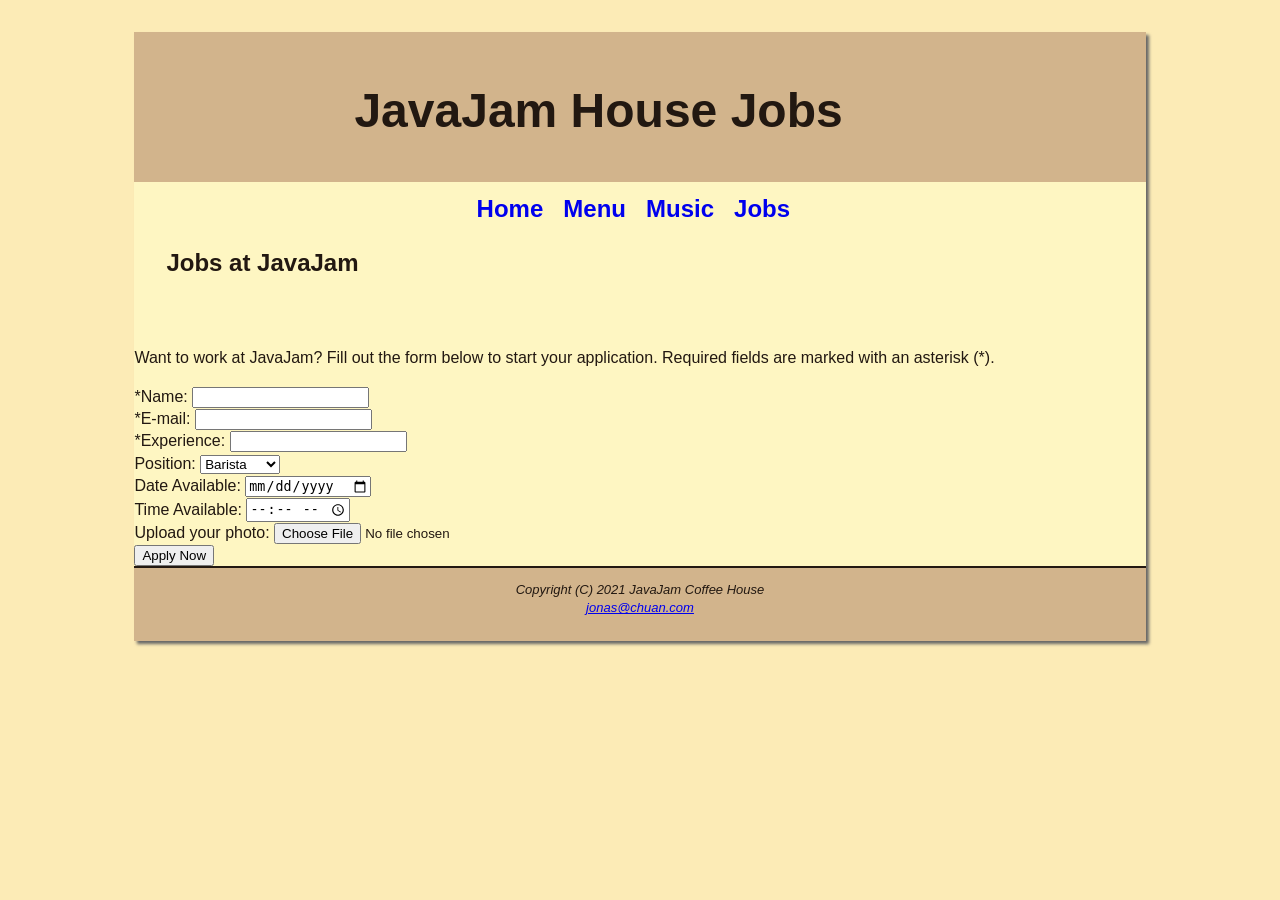
==== pages/jobs.html @ 1abd92af "javajam2" ====
<!doctype html>
<html class="no-js" lang="">

<head>
  <meta charset="utf-8">
  <meta name="viewport" content="width=device-width, initial-scale=1">
  <title>JavaJam House Jobs</title>
  <link rel="stylesheet" href="../css/style.css">
  <link rel="stylesheet" href="../css/javajam.css">
  <meta name="description" content="">

  <meta property="og:title" content="">
  <meta property="og:type" content="">
  <meta property="og:url" content="">
  <meta property="og:image" content="">

  <link rel="icon" href="/favicon.ico" sizes="any">
  <link rel="icon" href="/icon.svg" type="image/svg+xml">
  <link rel="apple-touch-icon" href="icon.png">

  <link rel="manifest" href="site.webmanifest">
  <meta name="theme-color" content="#fafafa">
</head>

<body>
  <div id="wrapper">
  <header>
    <h1>JavaJam House Jobs</h1>
  </header>
  <nav>
    <a href="../index.html">Home</a>&nbsp;&nbsp;
    <a href="menu.html">Menu</a>&nbsp;&nbsp;
    <a href="music.html">Music</a>&nbsp;&nbsp;
    <a href="jobs.html">Jobs</a>&nbsp;&nbsp;
  </nav>

  <main>
    <h2>Jobs at JavaJam</h2>
  </main>
  <p>Want to work at JavaJam? Fill out the form below to start your application. Required fields are marked with an asterisk (*).</p>

  <form method="post", action="http://webdevbasics.net/scripts/javajam8.php">
    <label for="myName">*Name:</label>
    <input type="text" id="myName" name="myName" required><br>

    <label for="myEmail">*E-mail:</label>
    <input type="email" id="myEmail" name="myEmail" required><br>

    <label for="myExperience">*Experience:</label>
    <input type="text" id="myExperience" name="myExperience" required><br>

    <label for="myPosition">Position:</label>
    <select id="myPosition" name="myPosition">
      <option value="barista">Barista</option>
      <option value="waitstaff">Wait Staff</option>
    </select><br>

    <label for="myDate">Date Available:</label>
    <input type="date" id="myDate" name="myDate"><br>
    <label for="myTime">Time Available:</label>
    <input type="time" id="myTime" name="myTime"><br>

    <label for="myPhoto">Upload your photo:</label>
    <input type="file" id="myPhoto" name="myPhoto"><br>

    <input type="submit" value="Apply Now">

  <footer>
    <p>
      Copyright (C) 2021 JavaJam Coffee House<br>
      <a href="mailto:jonas@chuan.com">jonas@chuan.com</a>
    </p>
  </footer>
  </div>
</body>

</html>
---- css/style.css ----
/*! HTML5 Boilerplate v9.0.0-RC1 | MIT License | https://html5boilerplate.com/ */

/* main.css 3.0.0 | MIT License | https://github.com/h5bp/main.css#readme */
/*
 * What follows is the result of much research on cross-browser styling.
 * Credit left inline and big thanks to Nicolas Gallagher, Jonathan Neal,
 * Kroc Camen, and the H5BP dev community and team.
 */

/* ==========================================================================
   Base styles: opinionated defaults
   ========================================================================== */

html {
  color: #222;
  font-size: 1em;
  line-height: 1.4;
}

/*
 * Remove text-shadow in selection highlight:
 * https://twitter.com/miketaylr/status/12228805301
 *
 * Customize the background color to match your design.
 */

::-moz-selection {
  background: #b3d4fc;
  text-shadow: none;
}

::selection {
  background: #b3d4fc;
  text-shadow: none;
}

/*
 * A better looking default horizontal rule
 */

hr {
  display: block;
  height: 1px;
  border: 0;
  border-top: 1px solid #ccc;
  margin: 1em 0;
  padding: 0;
}

/*
 * Remove the gap between audio, canvas, iframes,
 * images, videos and the bottom of their containers:
 * https://github.com/h5bp/html5-boilerplate/issues/440
 */

audio,
canvas,
iframe,
img,
svg,
video {
  vertical-align: middle;
}

/*
 * Remove default fieldset styles.
 */

fieldset {
  border: 0;
  margin: 0;
  padding: 0;
}

/*
 * Allow only vertical resizing of textareas.
 */

textarea {
  resize: vertical;
}

/* ==========================================================================
   Author's custom styles
   ========================================================================== */

/* ==========================================================================
   Helper classes
   ========================================================================== */

/*
 * Hide visually and from screen readers
 */

.hidden,
[hidden] {
  display: none !important;
}

/*
 * Hide only visually, but have it available for screen readers:
 * https://snook.ca/archives/html_and_css/hiding-content-for-accessibility
 *
 * 1. For long content, line feeds are not interpreted as spaces and small width
 *    causes content to wrap 1 word per line:
 *    https://medium.com/@jessebeach/beware-smushed-off-screen-accessible-text-5952a4c2cbfe
 */

.visually-hidden {
  border: 0;
  clip: rect(0, 0, 0, 0);
  height: 1px;
  margin: -1px;
  overflow: hidden;
  padding: 0;
  position: absolute;
  white-space: nowrap;
  width: 1px;
  /* 1 */
}

/*
 * Extends the .visually-hidden class to allow the element
 * to be focusable when navigated to via the keyboard:
 * https://www.drupal.org/node/897638
 */

.visually-hidden.focusable:active,
.visually-hidden.focusable:focus {
  clip: auto;
  height: auto;
  margin: 0;
  overflow: visible;
  position: static;
  white-space: inherit;
  width: auto;
}

/*
 * Hide visually and from screen readers, but maintain layout
 */

.invisible {
  visibility: hidden;
}

/*
 * Clearfix: contain floats
 *
 * The use of `table` rather than `block` is only necessary if using
 * `::before` to contain the top-margins of child elements.
 */

.clearfix::before,
.clearfix::after {
  content: "";
  display: table;
}

.clearfix::after {
  clear: both;
}

/* ==========================================================================
   EXAMPLE Media Queries for Responsive Design.
   These examples override the primary ('mobile first') styles.
   Modify as content requires.
   ========================================================================== */

@media only screen and (min-width: 35em) {
  /* Style adjustments for viewports that meet the condition */
}

@media print,
  (-webkit-min-device-pixel-ratio: 1.25),
  (min-resolution: 1.25dppx),
  (min-resolution: 120dpi) {
  /* Style adjustments for high resolution devices */
}

/* ==========================================================================
   Print styles.
   Inlined to avoid the additional HTTP request:
   https://www.phpied.com/delay-loading-your-print-css/
   ========================================================================== */

@media print {
  *,
  *::before,
  *::after {
    background: #fff !important;
    color: #000 !important;
    /* Black prints faster */
    box-shadow: none !important;
    text-shadow: none !important;
  }

  a,
  a:visited {
    text-decoration: underline;
  }

  a[href]::after {
    content: " (" attr(href) ")";
  }

  abbr[title]::after {
    content: " (" attr(title) ")";
  }

  /*
   * Don't show links that are fragment identifiers,
   * or use the `javascript:` pseudo protocol
   */
  a[href^="#"]::after,
  a[href^="javascript:"]::after {
    content: "";
  }

  pre {
    white-space: pre-wrap !important;
  }

  pre,
  blockquote {
    border: 1px solid #999;
    page-break-inside: avoid;
  }

  tr,
  img {
    page-break-inside: avoid;
  }

  p,
  h2,
  h3 {
    orphans: 3;
    widows: 3;
  }

  h2,
  h3 {
    page-break-after: avoid;
  }
}
---- css/javajam.css ----
body {background-color: #FCEBB6;
    color: #221811;
    font-family: Verdana, Arial, sans-serif;
    background-image: url(background.gif);
}

header { background-color: #D2B48C;
    height: 150px;
    background-image:url(javajamlogo.jpg);
    background-repeat: no-repeat;
}

#wrapper { background-color: #FEF6C2;
    width: 80%;
    margin-right: auto;
   margin-left: auto;
    min-width: 900px;
   max-width: 1280px;
   box-shadow: 3px 3px 3px #666666;
}

nav {text-align: center;
    font-weight: bold;
   font-size: 1.5em;
   padding-top: 10px;
}

nav a { text-decoration: none; }

main { padding-left: 2em;
    padding-right: 2em;
    padding-bottom: 2em;
    display: block;
}

footer { background-color: #D2B48C;
    font-size: small;
    font-style: italic;
    text-align: center;
    padding-bottom: 10px;
    border-top: 2px #221811 solid;
}
   
h1 { padding-top: 45px;
    padding-left: 220px;
   font-size: 3em;
}

h4 { background-color: #D2B48C;
    font-size: 1.2em;
   padding-left: 10px;
   padding-bottom: 5px;
}
   
img { padding-left: 10px;
    padding-right: 10px;
}
   
#address{
    padding-left: 20px;
}

.details { padding-left: 10%;
    padding-right: 10%;
}

.floatright {
    float: right;
}
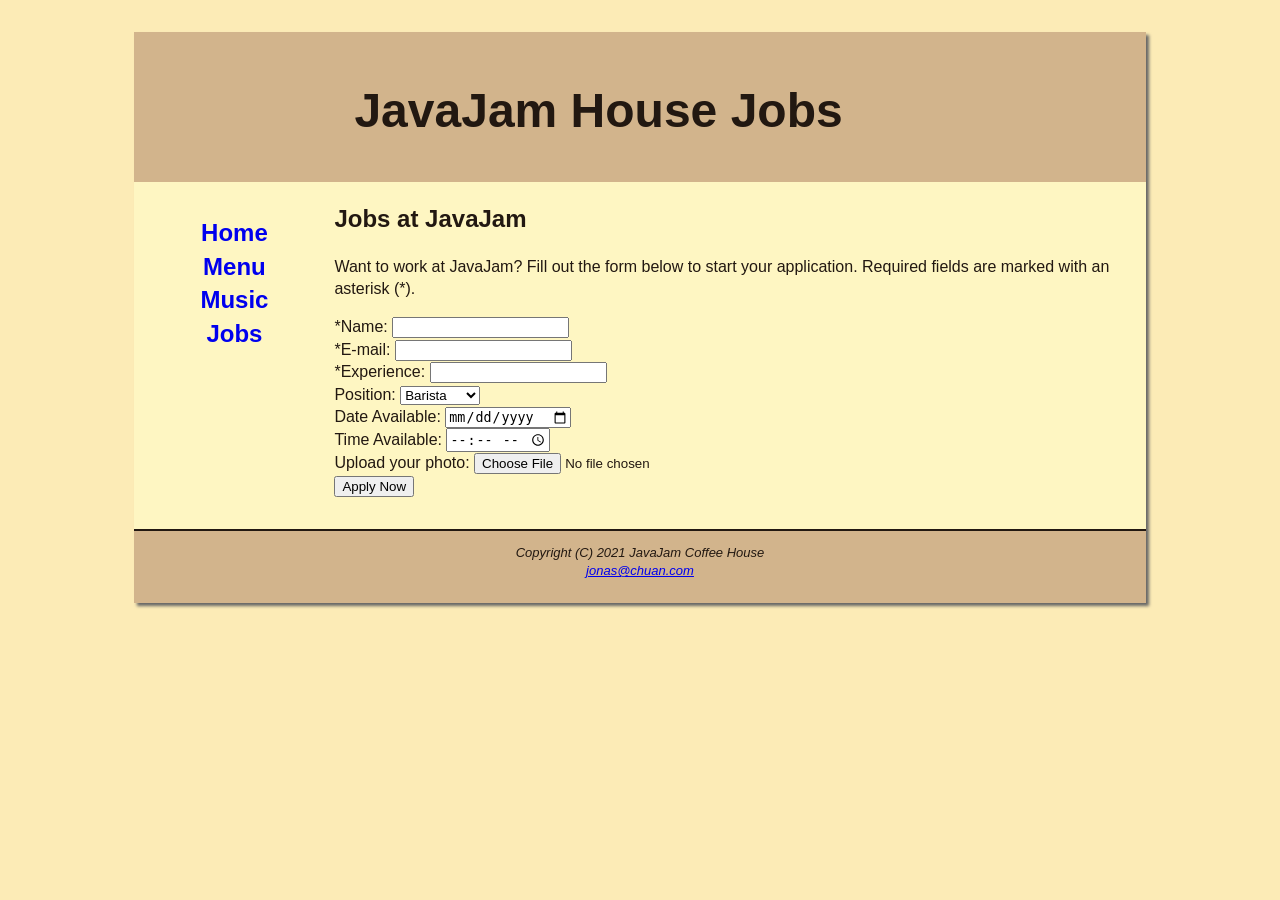
==== commit 68e13ff0: "javajam3" ====
--- a/pages/jobs.html
+++ b/pages/jobs.html
@@ -28,15 +28,16 @@
     <h1>JavaJam House Jobs</h1>
   </header>
   <nav>
-    <a href="../index.html">Home</a>&nbsp;&nbsp;
-    <a href="menu.html">Menu</a>&nbsp;&nbsp;
-    <a href="music.html">Music</a>&nbsp;&nbsp;
-    <a href="jobs.html">Jobs</a>&nbsp;&nbsp;
+    <ul>
+      <li><a href="../index.html">Home</a></li>
+      <li><a href="menu.html">Menu</a></li>
+      <li><a href="music.html">Music</a></li>
+      <li><a href="jobs.html">Jobs</a></li>
+    </ul>
   </nav>
 
   <main>
     <h2>Jobs at JavaJam</h2>
-  </main>
   <p>Want to work at JavaJam? Fill out the form below to start your application. Required fields are marked with an asterisk (*).</p>
 
   <form method="post", action="http://webdevbasics.net/scripts/javajam8.php">
@@ -64,7 +65,7 @@
     <input type="file" id="myPhoto" name="myPhoto"><br>
 
     <input type="submit" value="Apply Now">
-
+  </main>
   <footer>
     <p>
       Copyright (C) 2021 JavaJam Coffee House<br>
--- a/css/javajam.css
+++ b/css/javajam.css
@@ -19,19 +19,26 @@
    box-shadow: 3px 3px 3px #666666;
 }
 
-nav {text-align: center;
+nav { text-align: center;
     font-weight: bold;
    font-size: 1.5em;
    padding-top: 10px;
+    float: left;
+   width: 200px;
 }
+
 
 nav a { text-decoration: none; }
 
-main { padding-left: 2em;
-    padding-right: 2em;
-    padding-bottom: 2em;
-    display: block;
+nav ul { list-style-type: none;
+    padding-left: 0;
 }
+
+main { padding: 0 0 2em 0;
+    margin-left: 200px;
+    background-color: #FEF6C2;
+   }
+   
 
 footer { background-color: #D2B48C;
     font-size: small;
@@ -66,4 +73,7 @@
 
 .floatright {
     float: right;
-}+}
+
+* { box-sizing: border-box; }
+header, nav, main, footer { display: block; }
